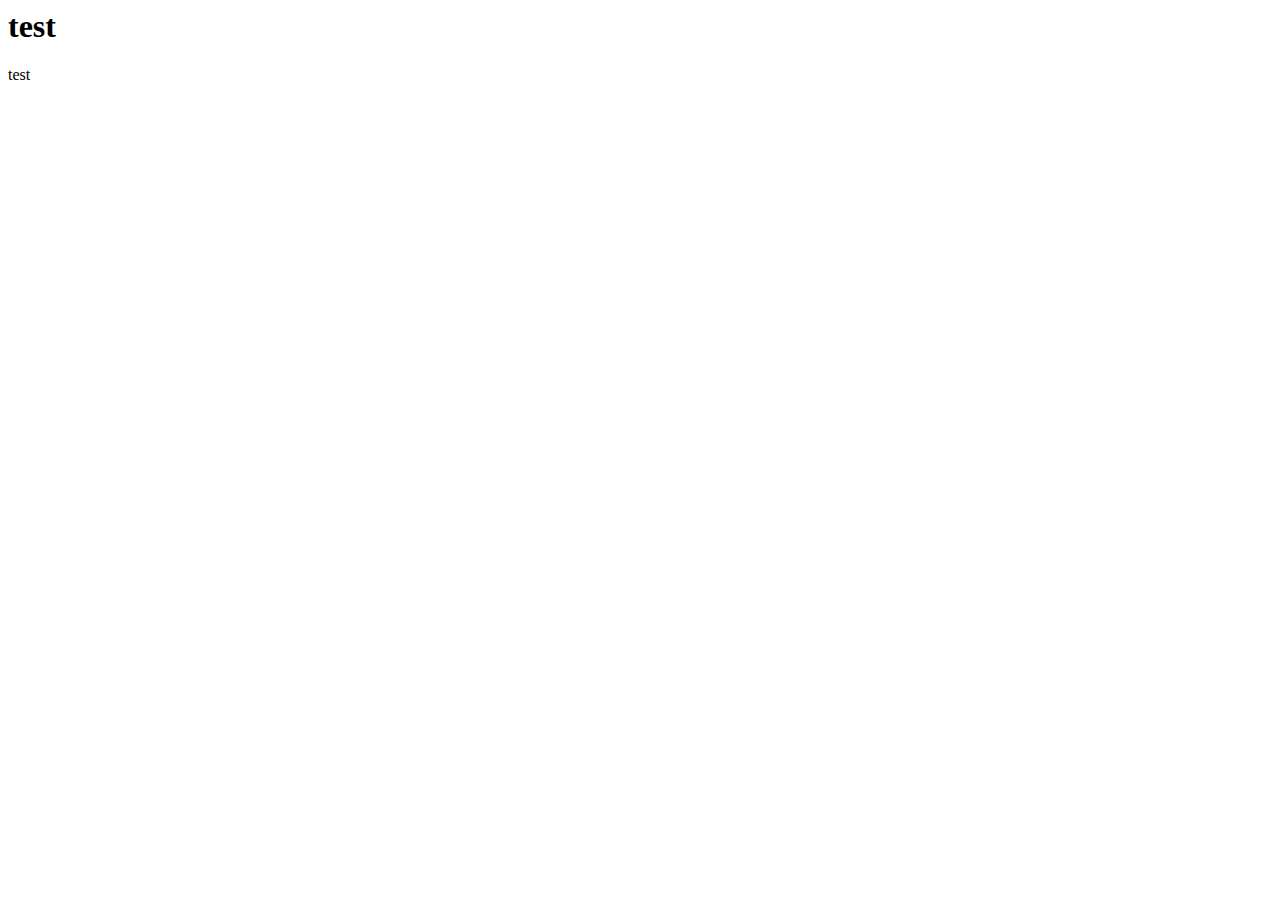
==== index.html @ 6fafeb93 "Initial commit - setup" ====
<html lang="en">
<head>
  <meta charset="UTF-8">
  <meta name="viewport" content="width=device-width, initial-scale=1.0">
  <title>Document</title>
</head>
<body>
  <h1>test</h1>
  <p>test</p>
</body>
</html>
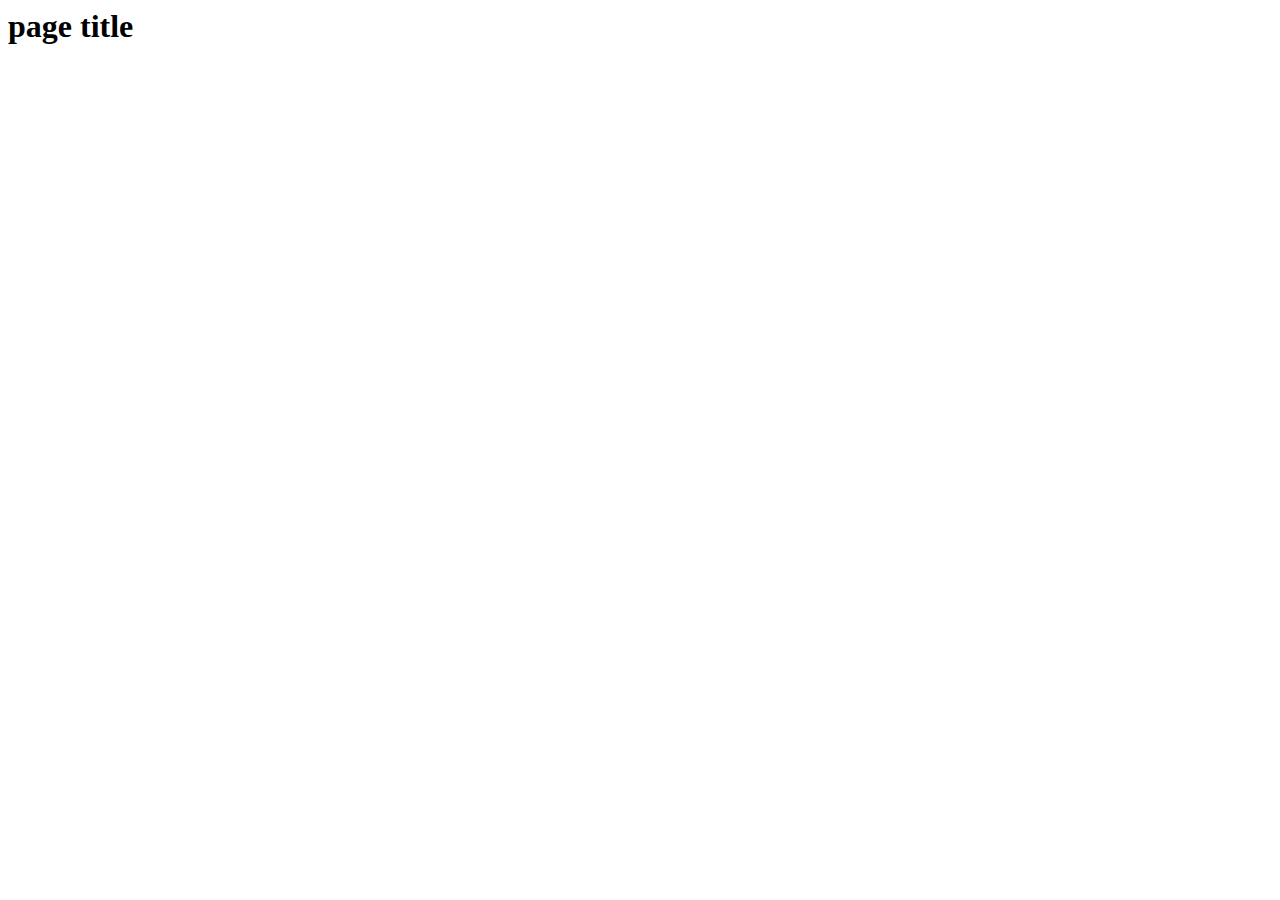
==== commit cf2c60ef: "partially completed video 2 (up to 1:14:07)" ====
--- a/index.html
+++ b/index.html
@@ -2,10 +2,16 @@
 <head>
   <meta charset="UTF-8">
   <meta name="viewport" content="width=device-width, initial-scale=1.0">
+  <meta http-equiv="X-UA-Compatible" content="ie=edge">
   <title>Document</title>
+
 </head>
 <body>
-  <h1>test</h1>
-  <p>test</p>
+  <h1>page title</h1>
+
+<!-- <script>
+    alert('hello, world');
+  </script> -->
+  <script src="sandbox.js"></script>
 </body>
 </html>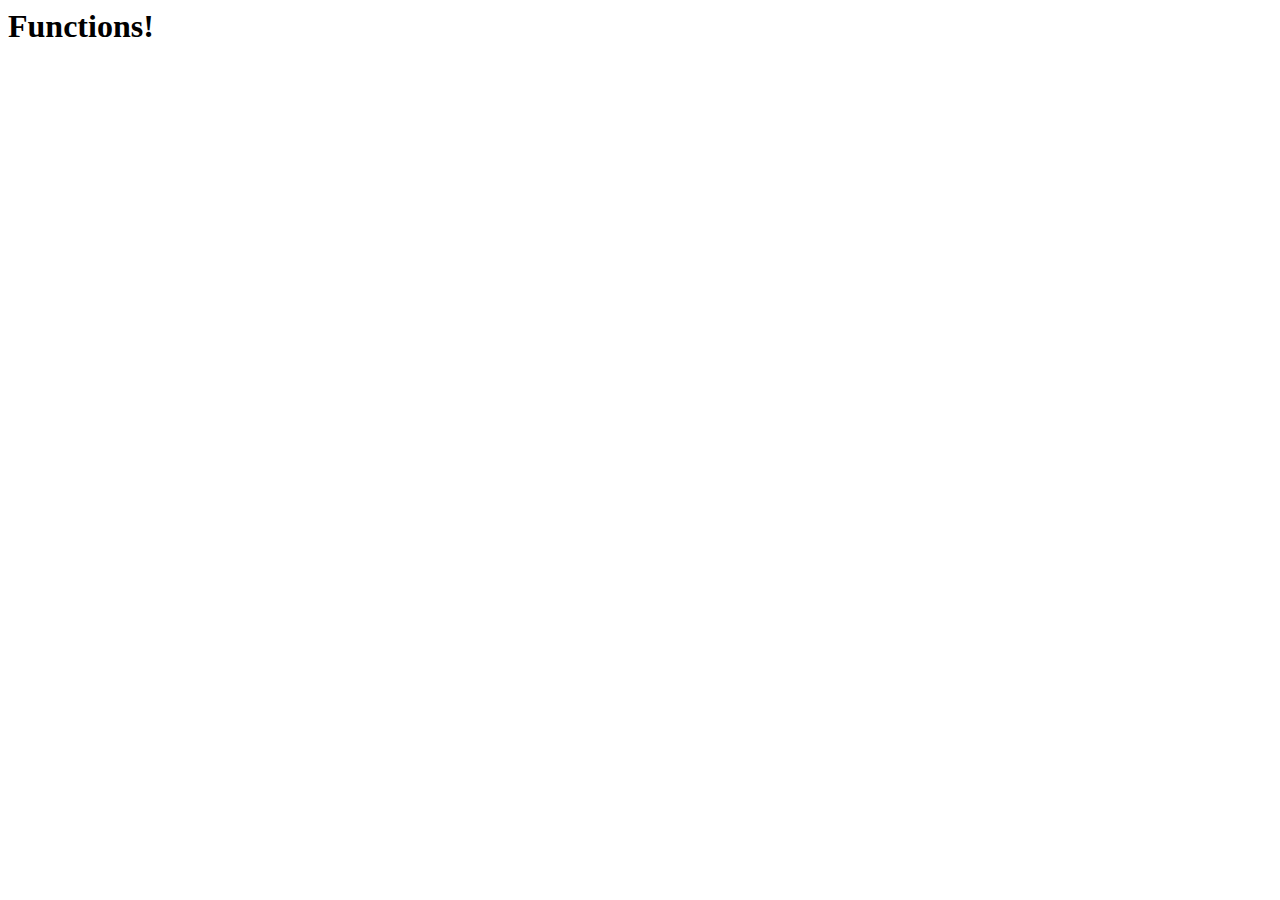
==== commit c16ab095: "completed fourth training video" ====
--- a/index.html
+++ b/index.html
@@ -7,7 +7,8 @@
 
 </head>
 <body>
-  <h1>page title</h1>
+  <h1>Functions!</h1>
+  <ul class="people"></ul>
 
 <!-- <script>
     alert('hello, world');
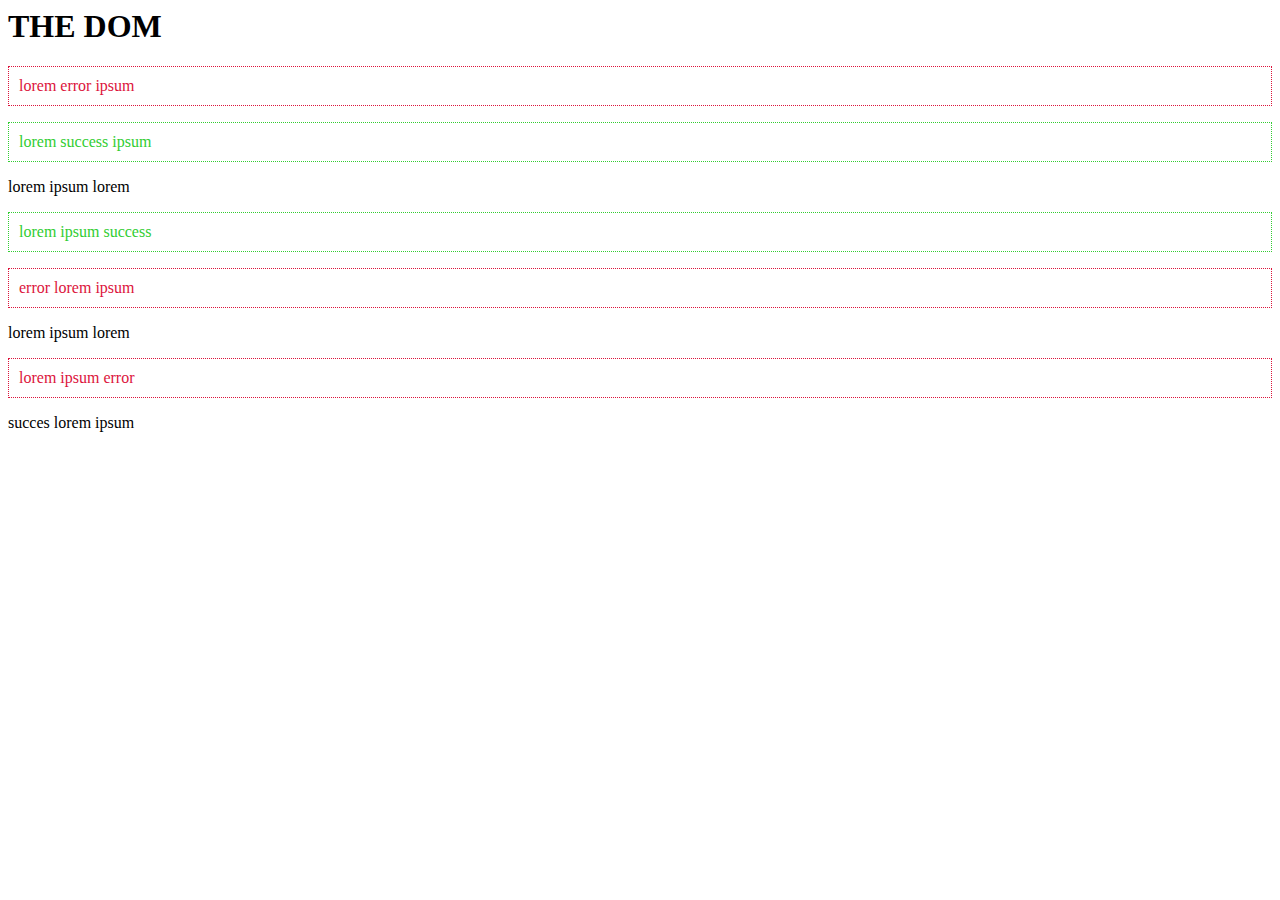
==== commit 351fee9b: "finished sixth training video" ====
--- a/index.html
+++ b/index.html
@@ -3,12 +3,22 @@
   <meta charset="UTF-8">
   <meta name="viewport" content="width=device-width, initial-scale=1.0">
   <meta http-equiv="X-UA-Compatible" content="ie=edge">
+  <link rel="stylesheet" href="styles.css">
   <title>Document</title>
 
 </head>
 <body>
-  <h1>Functions!</h1>
-  <ul class="people"></ul>
+  <h1 class="title">THE DOM</h1>
+
+  <p>lorem error ipsum</p>
+  <p>lorem success ipsum</p>
+  <p>lorem ipsum lorem</p>
+  <p>lorem ipsum success</p>
+  <p>error lorem ipsum</p>
+  <p>lorem ipsum lorem</p>
+  <p>lorem ipsum error</p>
+  <p>succes lorem ipsum</p>
+
 
 <!-- <script>
     alert('hello, world');
--- a/styles.css
+++ b/styles.css
@@ -0,0 +1,11 @@
+.error{
+  padding: 10px;
+  color: crimson;
+  border: 1px dotted crimson;
+}
+
+.success{
+  padding: 10px;
+  color: limegreen;
+  border: 1px dotted limegreen;
+}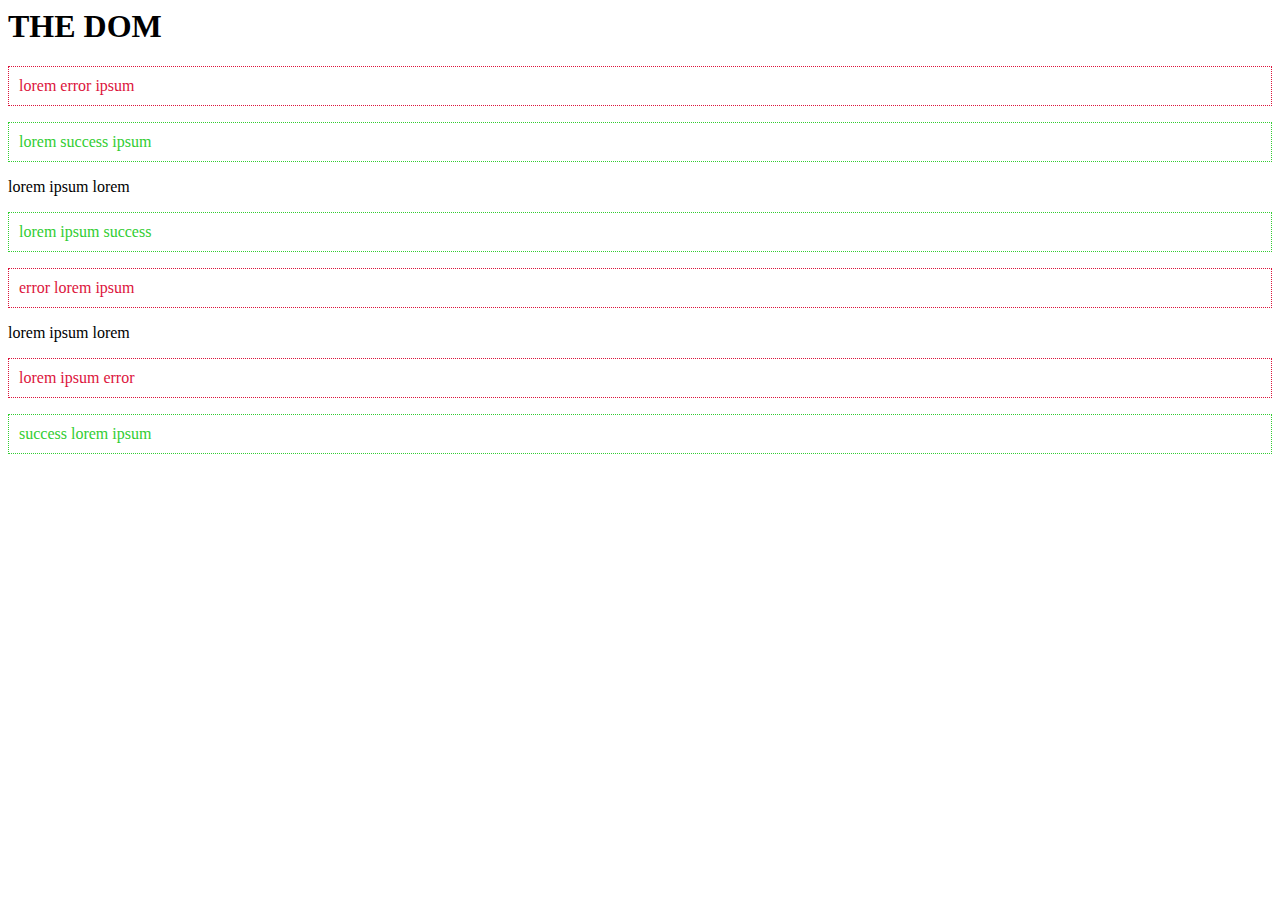
==== commit 70314569: "fixed spelling mistake" ====
--- a/index.html
+++ b/index.html
@@ -17,7 +17,7 @@
   <p>error lorem ipsum</p>
   <p>lorem ipsum lorem</p>
   <p>lorem ipsum error</p>
-  <p>succes lorem ipsum</p>
+  <p>success lorem ipsum</p>
 
 
 <!-- <script>
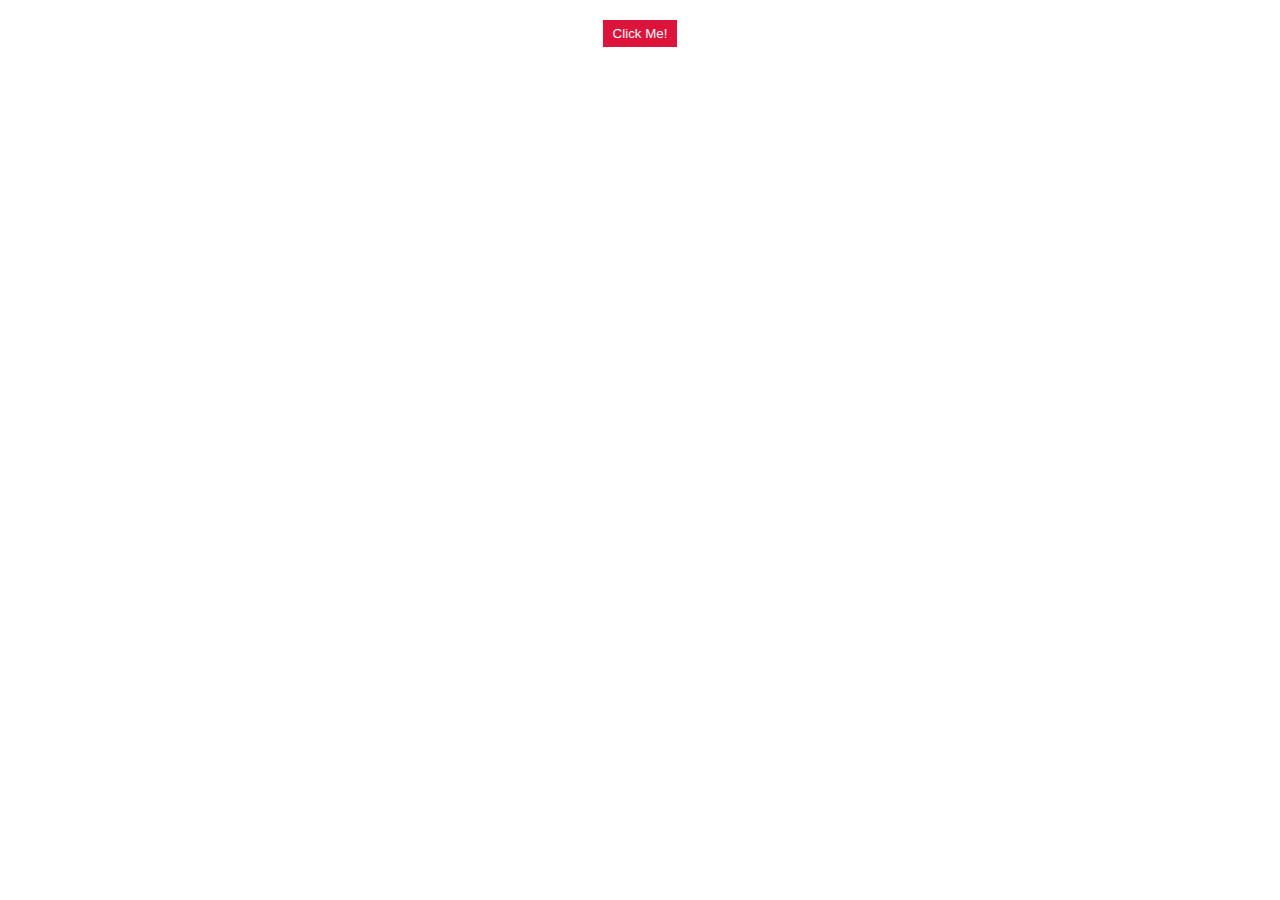
==== commit e7f6bd05: "completed section 6 videos" ====
--- a/index.html
+++ b/index.html
@@ -4,25 +4,38 @@
   <meta name="viewport" content="width=device-width, initial-scale=1.0">
   <meta http-equiv="X-UA-Compatible" content="ie=edge">
   <link rel="stylesheet" href="styles.css">
-  <title>Document</title>
-
+  <title>JavaScript</title>
+  <!-- <style>
+    .box{
+      width: 200px;
+      height: 200px;
+      margin: 10px 0;
+      background: #eee;
+      text-align: center;
+      padding: 20px;
+    }
+  </style> -->
 </head>
 <body>
-  <h1 class="title">THE DOM</h1>
 
-  <p>lorem error ipsum</p>
-  <p>lorem success ipsum</p>
-  <p>lorem ipsum lorem</p>
-  <p>lorem ipsum success</p>
-  <p>error lorem ipsum</p>
-  <p>lorem ipsum lorem</p>
-  <p>lorem ipsum error</p>
-  <p>success lorem ipsum</p>
+<button>Click Me!</button>
+
+<div class="popup-wrapper">
+
+  <div class="popup">
+    <div class="popup-close">x</div>
+    <div class="popup-content">
+      <h2>NINJA SALE!!</h2>
+      <p>50% off all ninja clothing, don't miss out!</p>
+      <a href="#">view clothing</a>
+    </div>
+  </div>
+</div>
 
 
 <!-- <script>
     alert('hello, world');
   </script> -->
-  <script src="sandbox.js"></script>
+  <script src="popup.js"></script>
 </body>
 </html>--- a/styles.css
+++ b/styles.css
@@ -1,4 +1,4 @@
-.error{
+/* .error{
   padding: 10px;
   color: crimson;
   border: 1px dotted crimson;
@@ -8,4 +8,49 @@
   padding: 10px;
   color: limegreen;
   border: 1px dotted limegreen;
+} */
+
+
+button{
+  display: block;
+  margin: 20px auto;
+  background: crimson;
+  color: white;
+  border: 0;
+  padding: 6px 10px;
+}
+
+.popup-wrapper{
+  background: rgba(0,0,0,0.5);
+  position: fixed;
+  top: 0;
+  left: 0;
+  width: 100%;
+  height: 100%;
+  display: none;
+}
+
+.popup{
+  font-family: arial;
+  text-align: center;
+  width: 100%;
+  max-width: 300px;
+  margin: 10% auto;
+  padding: 20px;
+  background: white;
+  position: relative;
+}
+
+.popup a{
+  background: crimson;
+  color: white;
+  text-decoration: none;
+  padding: 6px 10px;
+}
+
+.popup-close{
+  position: absolute;
+  top: 5px;
+  right: 8px;
+  cursor: pointer;
 }